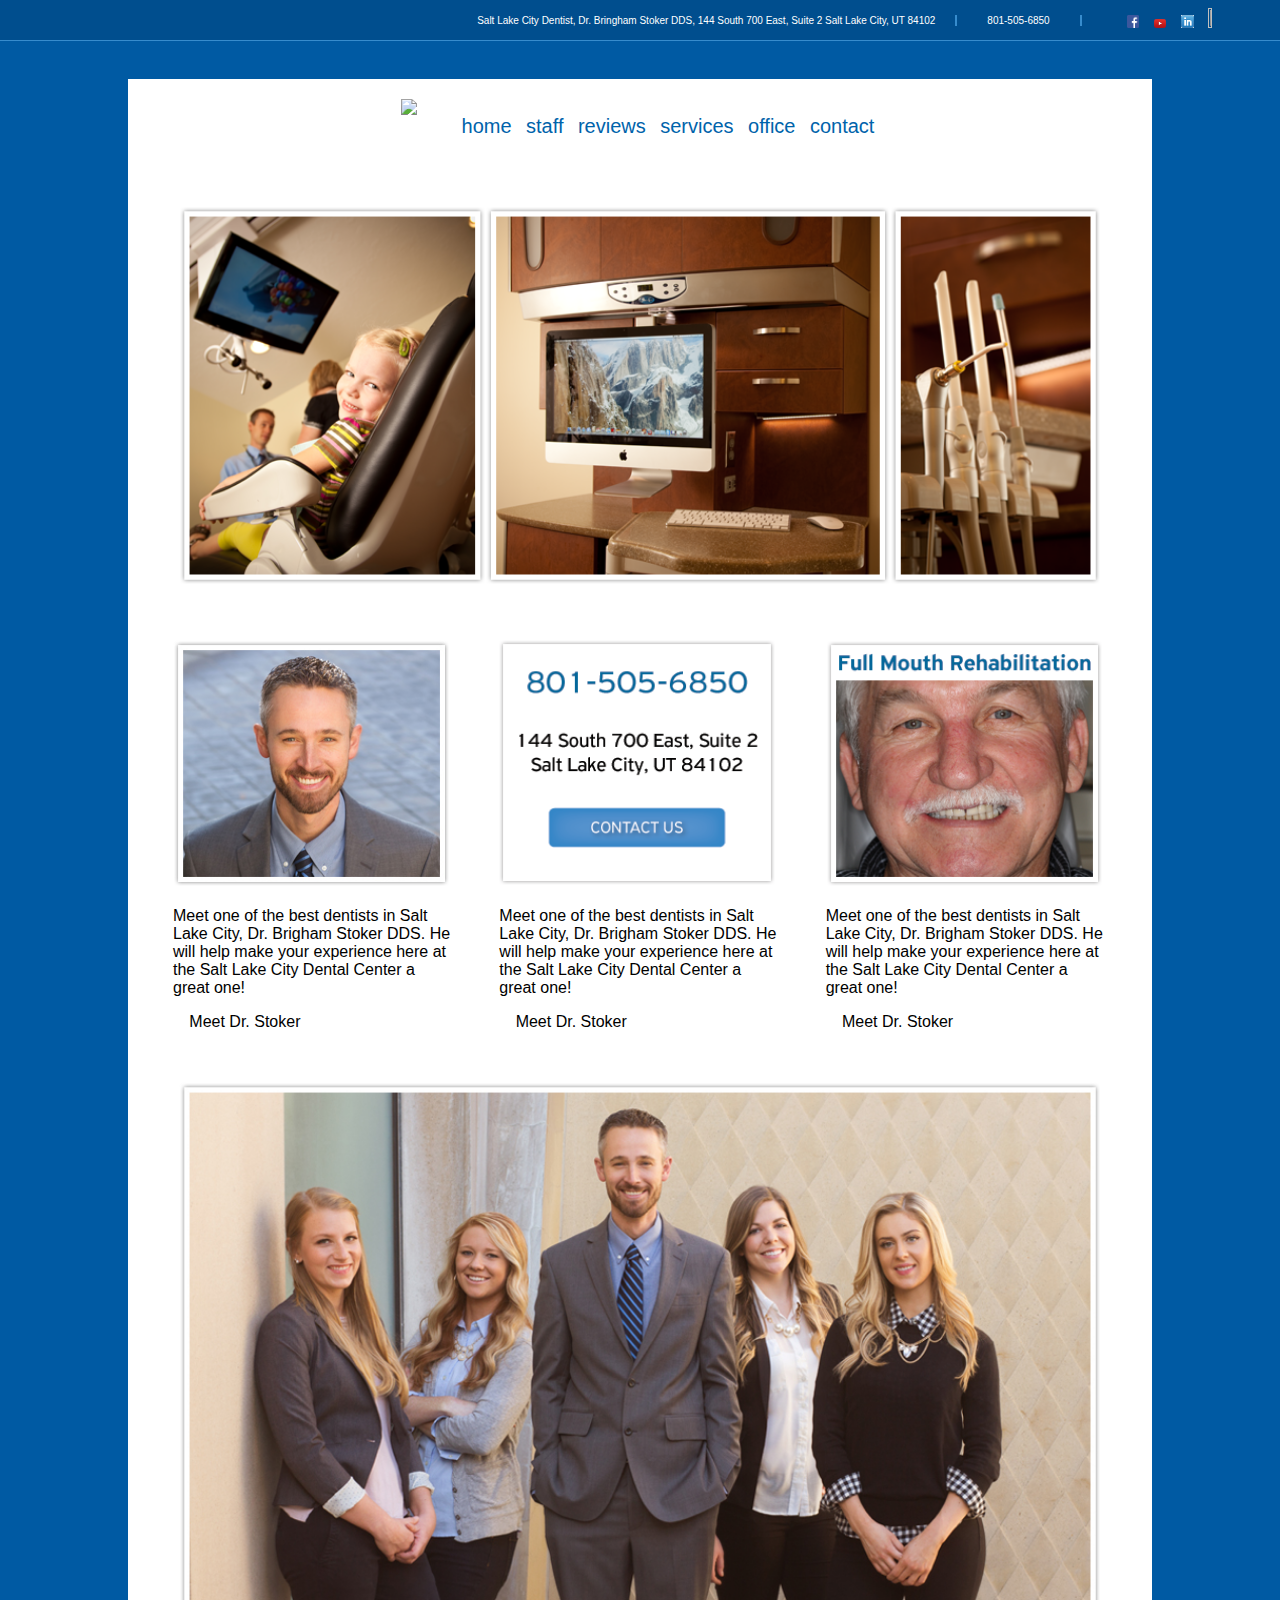
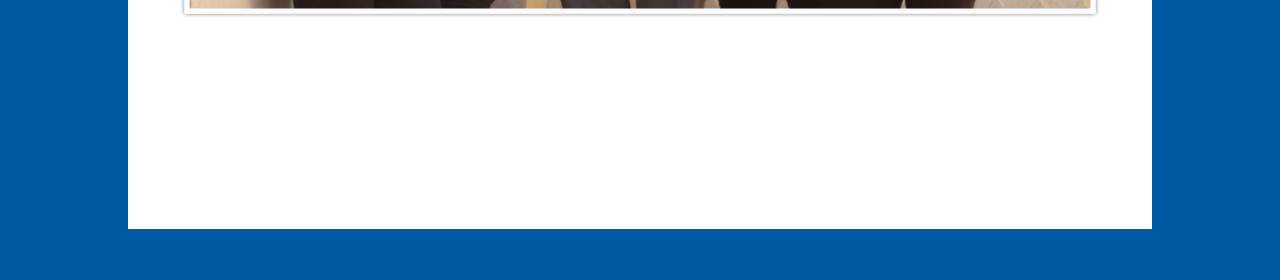
==== main.html @ 941417ac "added middle wrapper" ====
<!-- Put your HTML HERE, make sure to connect your style.css sheet -->
<!doctype html>

<html lang="en">
<head>
  <meta charset="utf-8">
  <link rel="stylesheet" type="text/css" href="normalize.css">
  <link rel="stylesheet" type="text/css" href="styles.css">
</head>

<body>
  <header>
    <p id="headtxt">Salt Lake City Dentist, Dr. Bringham Stoker DDS, 144 South 700 East, Suite 2 Salt Lake City, UT 84102</p>
    <p id="phonenumber">801-505-6850</p>
    <ul class="sm">
      <li><img src="pics/FB-f-Logo__blue_29.png" class="smimg"></li>
      <li><img src="pics/YouTube-social-icon_red_24px.png" class="smimg"></li>
      <li><img src="[data-uri]" class="smimg"></li>
      <li><img src="https://encrypted-tbn2.gstatic.com/images?q=tbn:ANd9GcRftHnMmyXx_DHbkSnGobpEwDA9B0SEBO6G9fJ5dva7AKbcdlotMA" class="smimg"></li>
    </ul>
  </header>
  
  <div class="wrapper">
    
    <div class="navbar">
      
          <div id="logo">
                <img src="http://www.slcdentalcenter.com/wp-content/themes/slcdental/images/logo.png" id="imglogo">
          </div>
      
          <div id="navbar1">
                <ul id="navbarlist">
                      <li>home</li>
                      <li>staff</li>
                      <li>reviews</li>
                      <li>services</li>
                      <li>office</li>
                      <li>contact</li>
                </ul>
          </div>
          <div id="navbar2">
                <button class="c-hamburger">Toggle Menu</button>
          </div>
      
     </div>
     
     <div class="jumbotron">
                <img src="pics/Salt-Lake-City-Dentist.png" class="jumboimg">
     </div>
      
      <div class="middle">
        <div class="row1">
                <img src="pics/Dentist-in-Salt-Lake-City.jpg" id="row1img1">
                <p id="row1p1">Meet one of the best dentists in Salt Lake City, Dr. Brigham Stoker DDS. He will help make your experience here at the Salt Lake City Dental Center a great one!</p>
                <a href="http://www.slcdentalcenter.com/staff" id="row1a1">Meet Dr. Stoker</a>
         </div>

         <div class="row2">
                <img src="pics/Salt-Lake-Dentist-Contact.png" id="row2img2">
                <p id="row2p2">Meet one of the best dentists in Salt Lake City, Dr. Brigham Stoker DDS. He will help make your experience here at the Salt Lake City Dental Center a great one!</p>
                <a href="http://www.slcdentalcenter.com/staff" id="row2a2">Meet Dr. Stoker</a>
          </div>

          <div class="row3">
                <img src="pics/Full-Mouth-Rehabilitation-in-Salt-Lake-City1.png" id="row2img2">
                <p id="row2p2">Meet one of the best dentists in Salt Lake City, Dr. Brigham Stoker DDS. He will help make your experience here at the Salt Lake City Dental Center a great one!</p>
                <a href="http://www.slcdentalcenter.com/staff" id="row2a2">Meet Dr. Stoker</a>
          </div>

    </div>

    <div class="jumbotron">
                <img src="pics/Salt-Lake-Cosmetic-Dentist-and-Staff.jpg" class="jumboimg">
     </div>

     <div class="jumbotron">
                <iframe class="jumboimg" width="560" height="315" src="https://www.youtube.com/embed/7FRccHMF32s" frameborder="0" allowfullscreen></iframe>
     </div>


</div>
	
</body>
</html>
---- styles.css ----
html, body {
	background-color: #005AA3;
	width: 100%;
	/*height: 100%;*/
	margin: 0;
}

header {
	background-color: #004E8E;
	border-bottom: 1px solid #378CCD;
	display: flex;
	flex-direction: row;
	justify-content: flex-end;
	align-items: center;
	width: 100%;
}

#headtxt {
	color: white;
	font-size: 10px;
	border-right: 2px solid #378CCD;
	padding-right: 20px;
}

#phonenumber {
	color: white;
	font-size: 10px;
	border-right: 2px solid #378CCD;
	margin-left: 30px;
	padding-right: 30px;
}

.sm {
	margin-top: 8px;
	margin-bottom: 8px;
}

ul.sm li {
	display: inline;
}

li {
	list-style: none;
	padding-left: 5px;
	padding-right: 5px;
}

.smimg {
	width: 8%;
	height: 8%;
}

.wrapper {
	background-color: white;
	height: 100%;
	width: 80%;
	margin-top: 3%;
	margin-bottom: 3%;
	margin-left: 10%;
}

.navbar {
	display: flex;
	flex-direction: row;
	justify-content: center;
	align-content: center;
	padding-top: 20px;
}

#navbar2 {
	display: none;
}

#navbarlist li {
	display: inline;
	color: #0063AB;
	font-size: 20px;
}

.jumbotron {
	margin: 5%;
	box-sizing: border-box;
}

.jumboimg {
	box-sizing: border-box;
	width: 100%;
	height: 100%;
	
}

.middle {
	display: flex;
	flex-direction: row;
	align-items: center;
	box-sizing: border-box;
}

.row1 {
	box-sizing: border-box;
	width: 33.33%;
	margin-left: 45px;
}

#row1p1 {
	box-sizing: border-box;
	width: 85%;
	height: 85%;
}

#row1img1 {
	box-sizing: border-box;
	width: 85%;
	height: 85%;
}

#row1a1 {
	text-decoration: none;
	color: black;
	padding-left: 5%
}

#row1a1:hover {
	color: black;
	text-decoration: underline;
}


.row2 {
	box-sizing: border-box;
	width: 33.33%;
	

}

#row2p2 {
	box-sizing: border-box;
	width: 85%;
	height: 85%;
}

#row2img2 {
	box-sizing: border-box;
	width: 85%;
	height: 85%;
}

#row2a2 {
	text-decoration: none;
	color: black;
	padding-left: 5%
}

#row2a2:hover {
	color: black;
	text-decoration: underline;
}

.row3 {
	box-sizing: border-box;
	width: 33.33%;
	

}

#row3p3 {
	box-sizing: border-box;
	width: 85%;
	height: 85%;
}

#row3img3 {
	box-sizing: border-box;
	width: 85%;
	height: 85%;
}

#row3a3 {
	text-decoration: none;
	color: black;
	padding-left: 5%
	font-weight: bold;
}

#row3a3:hover {
	color: black;
	text-decoration: underline;
}






@media (max-width: 760px) {
	#headtxt {
		display: none;
	}
	
	#phonenumber {
		display: none;
	}
	
	#logo {
		align-content: center;
	}
	
	#imglogo {
		width: 75%;
		height: 75%;
		align-content: center;
		
	}
	
	#navbar1 {
		display: none;
	}
	
	#navbar2 {
		display: inline;
	}

	.middle {
		flex-wrap: wrap;

	}
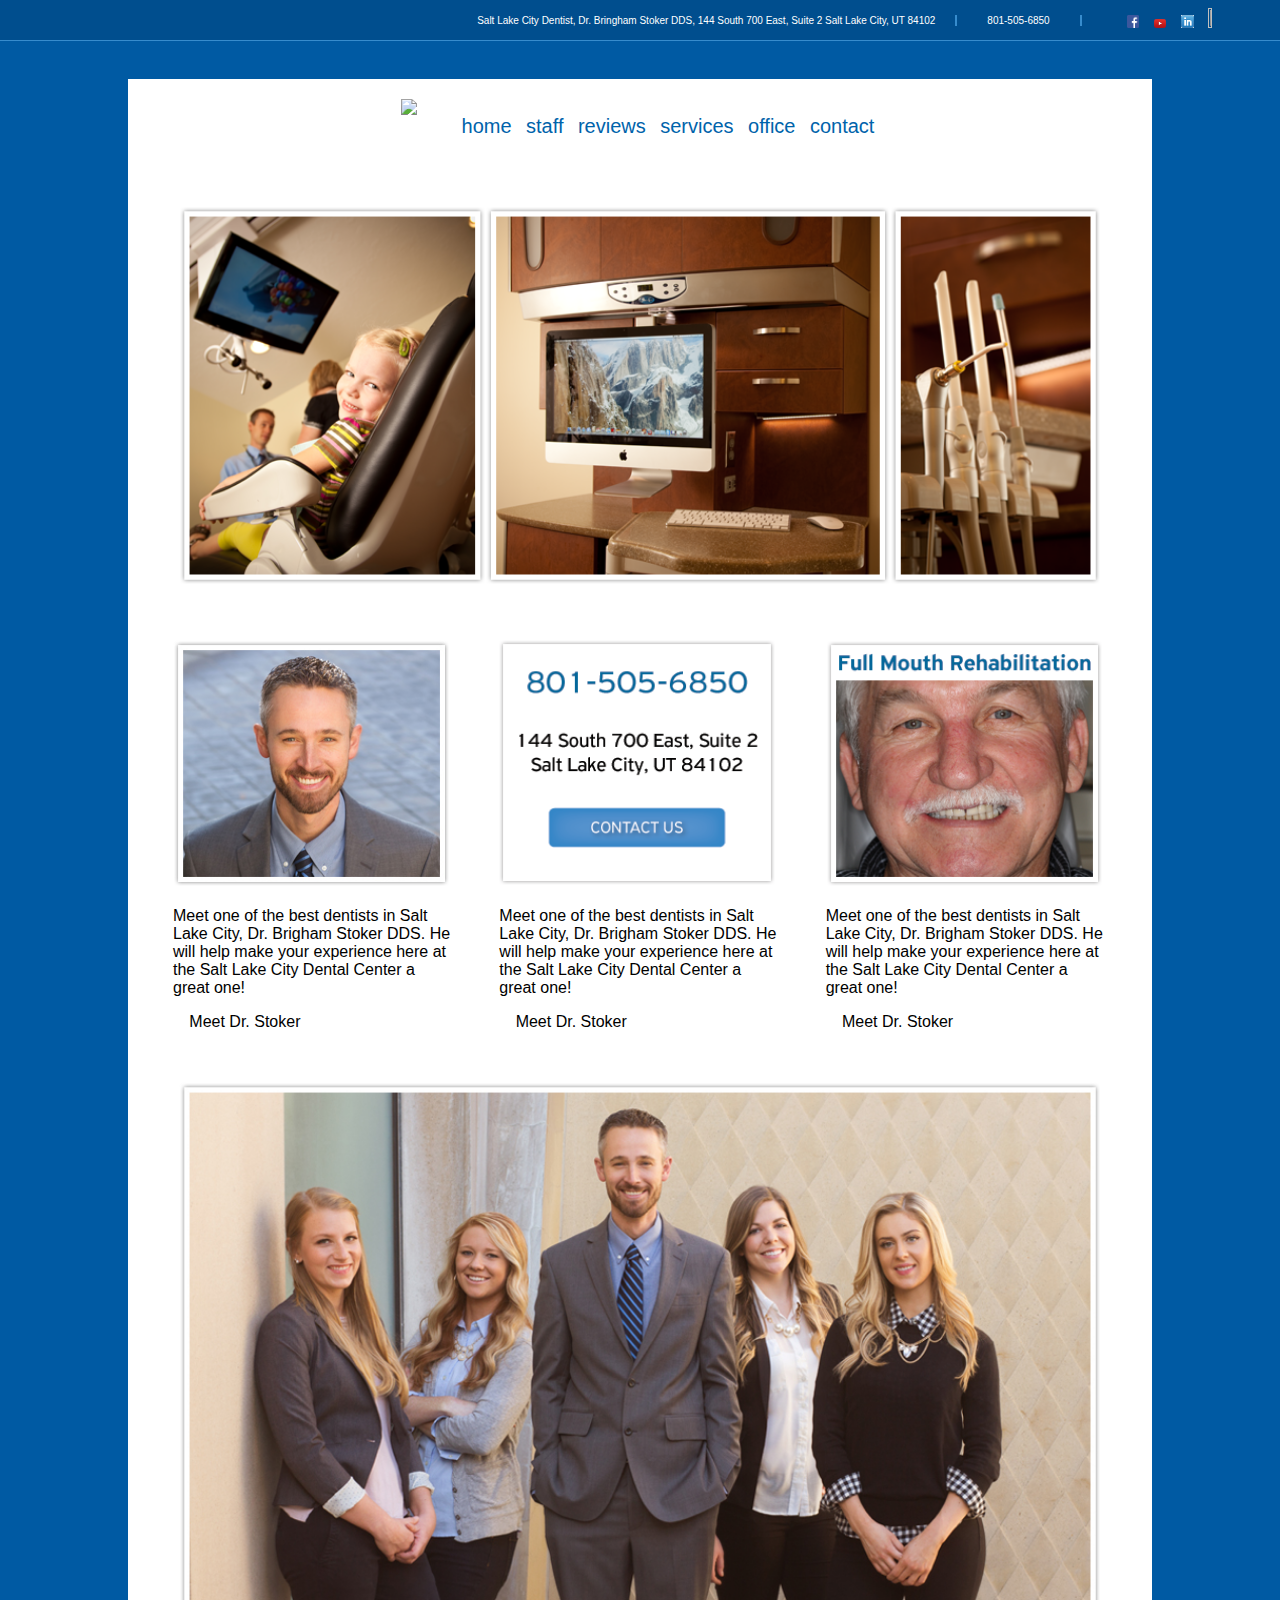
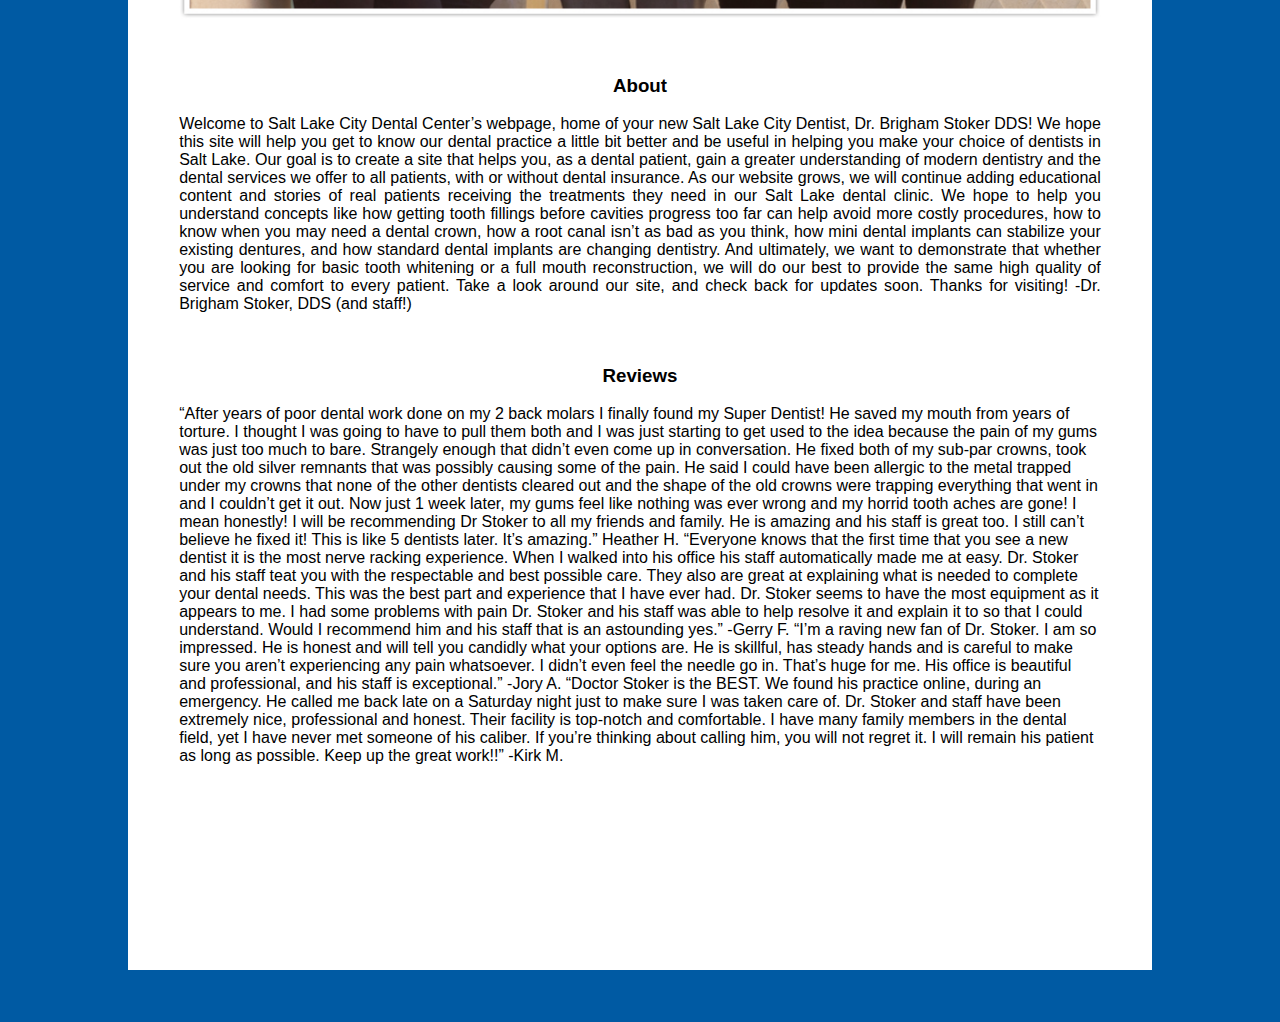
==== commit e6e531c7: "update to code added review and about" ====
--- a/main.html
+++ b/main.html
@@ -68,9 +68,35 @@
           </div>
 
     </div>
+    
+    <div class="middle2">
+      <button>Information and Services</button>
+    </div>
 
     <div class="jumbotron">
                 <img src="pics/Salt-Lake-Cosmetic-Dentist-and-Staff.jpg" class="jumboimg">
+     </div>
+     
+    <div class="about">
+      <h3 id="abouth3">About</h3>
+          <p id="aboutp">Welcome to Salt Lake City Dental Center’s webpage, home of your new Salt Lake City Dentist, Dr. Brigham Stoker DDS! We hope this site will help you get to know our dental practice a little bit better and be useful in helping you make your choice of dentists in Salt Lake. Our goal is to create a site that helps you, as a dental patient, gain a greater understanding of modern dentistry and the dental services we offer to all patients, with or without dental insurance. As our website grows, we will continue adding educational content and stories of real patients receiving the treatments they need in our Salt Lake dental clinic.  We hope to help you understand concepts like how getting tooth fillings before cavities progress too far can help avoid more costly procedures, how to know when you may need a dental crown, how a root canal isn’t as bad as you think, how mini dental implants can stabilize your existing dentures, and how standard dental implants are changing dentistry. And ultimately, we want to demonstrate that whether you are looking for basic tooth whitening or a full mouth reconstruction, we will do our best to provide the same high quality of service and comfort to every patient. Take a look around our site, and check back for updates soon. Thanks for visiting!
+
+          -Dr. Brigham Stoker, DDS  (and staff!)</p>
+      
+    </div>
+     
+     <div id="review">
+          <h3 id="reviewh3">Reviews</h3>
+          <p id="rewviewp">
+            “After years of poor dental work done on my 2 back molars I finally found my Super Dentist! He saved my mouth from years of torture. I thought I was going to have to pull them both and I was just starting to get used to the idea because the pain of my gums was just too much to bare. Strangely enough that didn’t even come up in conversation. He fixed both of my sub-par crowns, took out the old silver remnants that was possibly causing some of the pain. He said I could have been allergic to the metal trapped under my crowns that none of the other dentists cleared out and the shape of the old crowns were trapping everything that went in and I couldn’t get it out. Now just 1 week later, my gums feel like nothing was ever wrong and my horrid tooth aches are gone! I mean honestly! I will be recommending Dr Stoker to all my friends and family. He is amazing and his staff is great too. I still can’t believe he fixed it! This is like 5 dentists later. It’s amazing.” Heather H.
+
+            “Everyone knows that the first time that you see a new dentist it is the most nerve racking experience. When I walked into his office his staff automatically made me at easy. Dr. Stoker and his staff teat you with the respectable and best possible care. They also are great at explaining what is needed to complete your dental needs. This was the best part and experience that I have ever had. Dr. Stoker seems to have the most equipment as it appears to me. I had some problems with pain Dr. Stoker and his staff was able to help resolve it and explain it to so that I could understand. Would I recommend him and his staff that is an astounding yes.” -Gerry F.
+
+            “I’m a raving new fan of Dr. Stoker. I am so impressed. He is honest and will tell you candidly what your options are. He is skillful, has steady hands and is careful to make sure you aren’t experiencing any pain whatsoever. I didn’t even feel the needle go in. That’s huge for me. His office is beautiful and professional, and his staff is exceptional.” -Jory A.
+
+            “Doctor Stoker is the BEST. We found his practice online, during an emergency. He called me back late on a Saturday night just to make sure I was taken care of. Dr. Stoker and staff have been extremely nice, professional and honest. Their facility is top-notch and comfortable. I have many family members in the dental field, yet I have never met someone of his caliber. If you’re thinking about calling him, you will not regret it. I will remain his patient as long as possible. Keep up the great work!!” -Kirk M.
+            
+          </p>
      </div>
 
      <div class="jumbotron">
--- a/styles.css
+++ b/styles.css
@@ -57,6 +57,7 @@
 	margin-top: 3%;
 	margin-bottom: 3%;
 	margin-left: 10%;
+	box-sizing: border-box
 }
 
 .navbar {
@@ -96,6 +97,10 @@
 	box-sizing: border-box;
 }
 
+.middle2 {
+	display: none;
+}
+
 .row1 {
 	box-sizing: border-box;
 	width: 33.33%;
@@ -185,6 +190,35 @@
 #row3a3:hover {
 	color: black;
 	text-decoration: underline;
+}
+
+.about {
+	box-sizing: border-box;
+	margin: 5%;
+}
+
+#abouth3 {
+	text-align: center;
+}
+
+#aboutp {
+	text-align: justify;
+	
+}
+
+#review {
+	box-sizing: border-box;
+	margin: 5%;
+}
+
+#reviewh3 {
+	text-align: center;
+}
+
+#reviewp {
+	text-align: justify;
+	line-height: 1.5px;
+	box-sizing: border-box;
 }
 
 
@@ -212,6 +246,7 @@
 		
 	}
 	
+	
 	#navbar1 {
 		display: none;
 	}
@@ -221,8 +256,13 @@
 	}
 
 	.middle {
-		flex-wrap: wrap;
+		display: none;
 
 	}	
-
-
+	
+	.middle2 {
+		display: inline;
+		margin-left: 20%;
+	}
+
+
